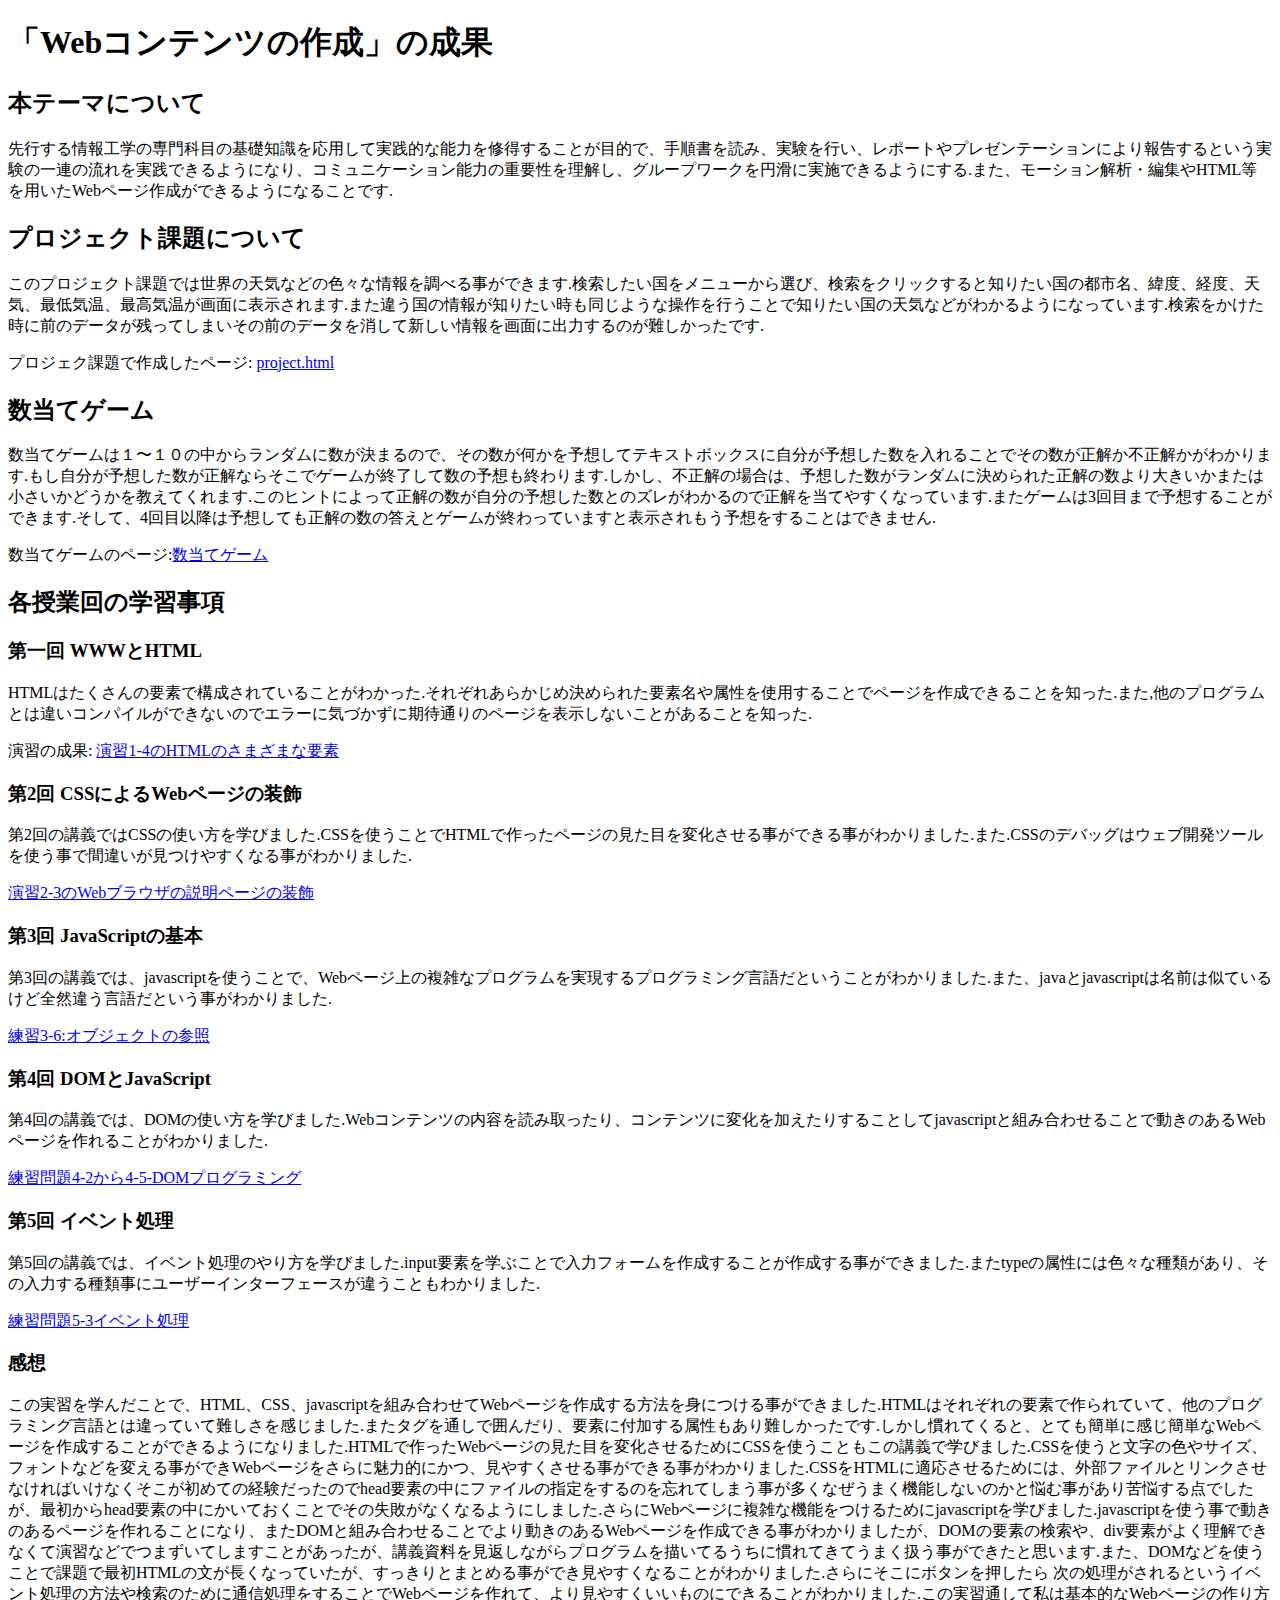
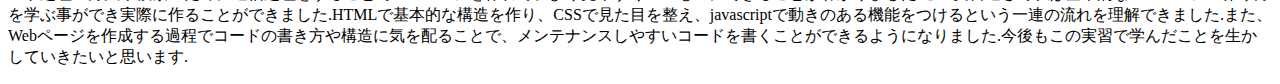
==== index.html @ e0aba81b "index提出用" ====
<!DOCTYPE html>
<html>
  <head>
    <meta charset="utf-8">
    <title>課題</title>
    <link rel="stylesheet" href="styles.css">
  </head>
  <body>
    <h1>「Webコンテンツの作成」の成果</h1>
    <h2>本テーマについて</h2>
    <p>先行する情報工学の専門科目の基礎知識を応用して実践的な能力を修得することが目的で、手順書を読み、実験を行い、レポートやプレゼンテーションにより報告するという実験の一連の流れを実践できるようになり、コミュニケーション能力の重要性を理解し、グループワークを円滑に実施できるようにする.また、モーション解析・編集やHTML等を用いたWebページ作成ができるようになることです.</p>
    <h2>プロジェクト課題について</h2>
    <p>このプロジェクト課題では世界の天気などの色々な情報を調べる事ができます.検索したい国をメニューから選び、検索をクリックすると知りたい国の都市名、緯度、経度、天気、最低気温、最高気温が画面に表示されます.また違う国の情報が知りたい時も同じような操作を行うことで知りたい国の天気などがわかるようになっています.検索をかけた時に前のデータが残ってしまいその前のデータを消して新しい情報を画面に出力するのが難しかったです.</p>
    <p>プロジェク課題で作成したページ:
      <a href="project.html" target="_blank">project.html</a>
    </p>
    </p>
    <h2>数当てゲーム</h2>
    <p>数当てゲームは１〜１０の中からランダムに数が決まるので、その数が何かを予想してテキストボックスに自分が予想した数を入れることでその数が正解か不正解かがわかります.もし自分が予想した数が正解ならそこでゲームが終了して数の予想も終わります.しかし、不正解の場合は、予想した数がランダムに決められた正解の数より大きいかまたは小さいかどうかを教えてくれます.このヒントによって正解の数が自分の予想した数とのズレがわかるので正解を当てやすくなっています.またゲームは3回目まで予想することができます.そして、4回目以降は予想しても正解の数の答えとゲームが終わっていますと表示されもう予想をすることはできません.</p>
    <p>数当てゲームのページ:<a href="kazuate.html" target="_blank">数当てゲーム</a></p>
    <h2>各授業回の学習事項</h2>
    <h3>第一回 WWWとHTML</h3>
    <p>HTMLはたくさんの要素で構成されていることがわかった.それぞれあらかじめ決められた要素名や属性を使用することでページを作成できることを知った.また,他のプログラムとは違いコンパイルができないのでエラーに気づかずに期待通りのページを表示しないことがあることを知った.</p>
    <p>演習の成果:
      <a href="practice-html/elements.html" target="_blank">演習1-4のHTMLのさまざまな要素</a>
    </p>
    <h3>第2回 CSSによるWebページの装飾</h3>
    <p>第2回の講義ではCSSの使い方を学びました.CSSを使うことでHTMLで作ったページの見た目を変化させる事ができる事がわかりました.また.CSSのデバッグはウェブ開発ツールを使う事で間違いが見つけやすくなる事がわかりました.</p>
    <a href="practice-css/browser-intro.html" target="_blank">演習2-3のWebブラウザの説明ページの装飾</a>
    <h3>第3回 JavaScriptの基本</h3>
    <p>第3回の講義では、javascriptを使うことで、Webページ上の複雑なプログラムを実現するプログラミング言語だということがわかりました.また、javaとjavascriptは名前は似ているけど全然違う言語だという事がわかりました.</p>
    <a href="practice-js/obj-practice.html" target="_blank">練習3-6:オブジェクトの参照</a>
    <h3>第4回 DOMとJavaScript</h3>
    <p>第4回の講義では、DOMの使い方を学びました.Webコンテンツの内容を読み取ったり、コンテンツに変化を加えたりすることしてjavascriptと組み合わせることで動きのあるWebページを作れることがわかりました.</p>
    <a href="practice-dom/dom-exercise.html" target="_blank">練習問題4-2から4-5-DOMプログラミング</a>
    <h3>第5回 イベント処理</h3>
    <p>第5回の講義では、イベント処理のやり方を学びました.input要素を学ぶことで入力フォームを作成することが作成する事ができました.またtypeの属性には色々な種類があり、その入力する種類事にユーザーインターフェースが違うこともわかりました.</p>
    <a href="practice-event/event-list.html" target="_blank">練習問題5-3イベント処理</a>
    <h3>感想</h3>
    <p>この実習を学んだことで、HTML、CSS、javascriptを組み合わせてWebページを作成する方法を身につける事ができました.HTMLはそれぞれの要素で作られていて、他のプログラミング言語とは違っていて難しさを感じました.またタグを通しで囲んだり、要素に付加する属性もあり難しかったです.しかし慣れてくると、とても簡単に感じ簡単なWebページを作成することができるようになりました.HTMLで作ったWebページの見た目を変化させるためにCSSを使うこともこの講義で学びました.CSSを使うと文字の色やサイズ、フォントなどを変える事ができWebページをさらに魅力的にかつ、見やすくさせる事ができる事がわかりました.CSSをHTMLに適応させるためには、外部ファイルとリンクさせなければいけなくそこが初めての経験だったのでhead要素の中にファイルの指定をするのを忘れてしまう事が多くなぜうまく機能しないのかと悩む事があり苦悩する点でしたが、最初からhead要素の中にかいておくことでその失敗がなくなるようにしました.さらにWebページに複雑な機能をつけるためにjavascriptを学びました.javascriptを使う事で動きのあるページを作れることになり、またDOMと組み合わせることでより動きのあるWebページを作成できる事がわかりましたが、DOMの要素の検索や、div要素がよく理解できなくて演習などでつまずいてしますことがあったが、講義資料を見返しながらプログラムを描いてるうちに慣れてきてうまく扱う事ができたと思います.また、DOMなどを使うことで課題で最初HTMLの文が長くなっていたが、すっきりとまとめる事ができ見やすくなることがわかりました.さらにそこにボタンを押したら
      次の処理がされるというイベント処理の方法や検索のために通信処理をすることでWebページを作れて、より見やすくいいものにできることがわかりました.この実習通して私は基本的なWebページの作り方を学ぶ事ができ実際に作ることができました.HTMLで基本的な構造を作り、CSSで見た目を整え、javascriptで動きのある機能をつけるという一連の流れを理解できました.また、Webページを作成する過程でコードの書き方や構造に気を配ることで、メンテナンスしやすいコードを書くことができるようになりました.今後もこの実習で学んだことを生かしていきたいと思います.
      </p>
  </body>
</html>
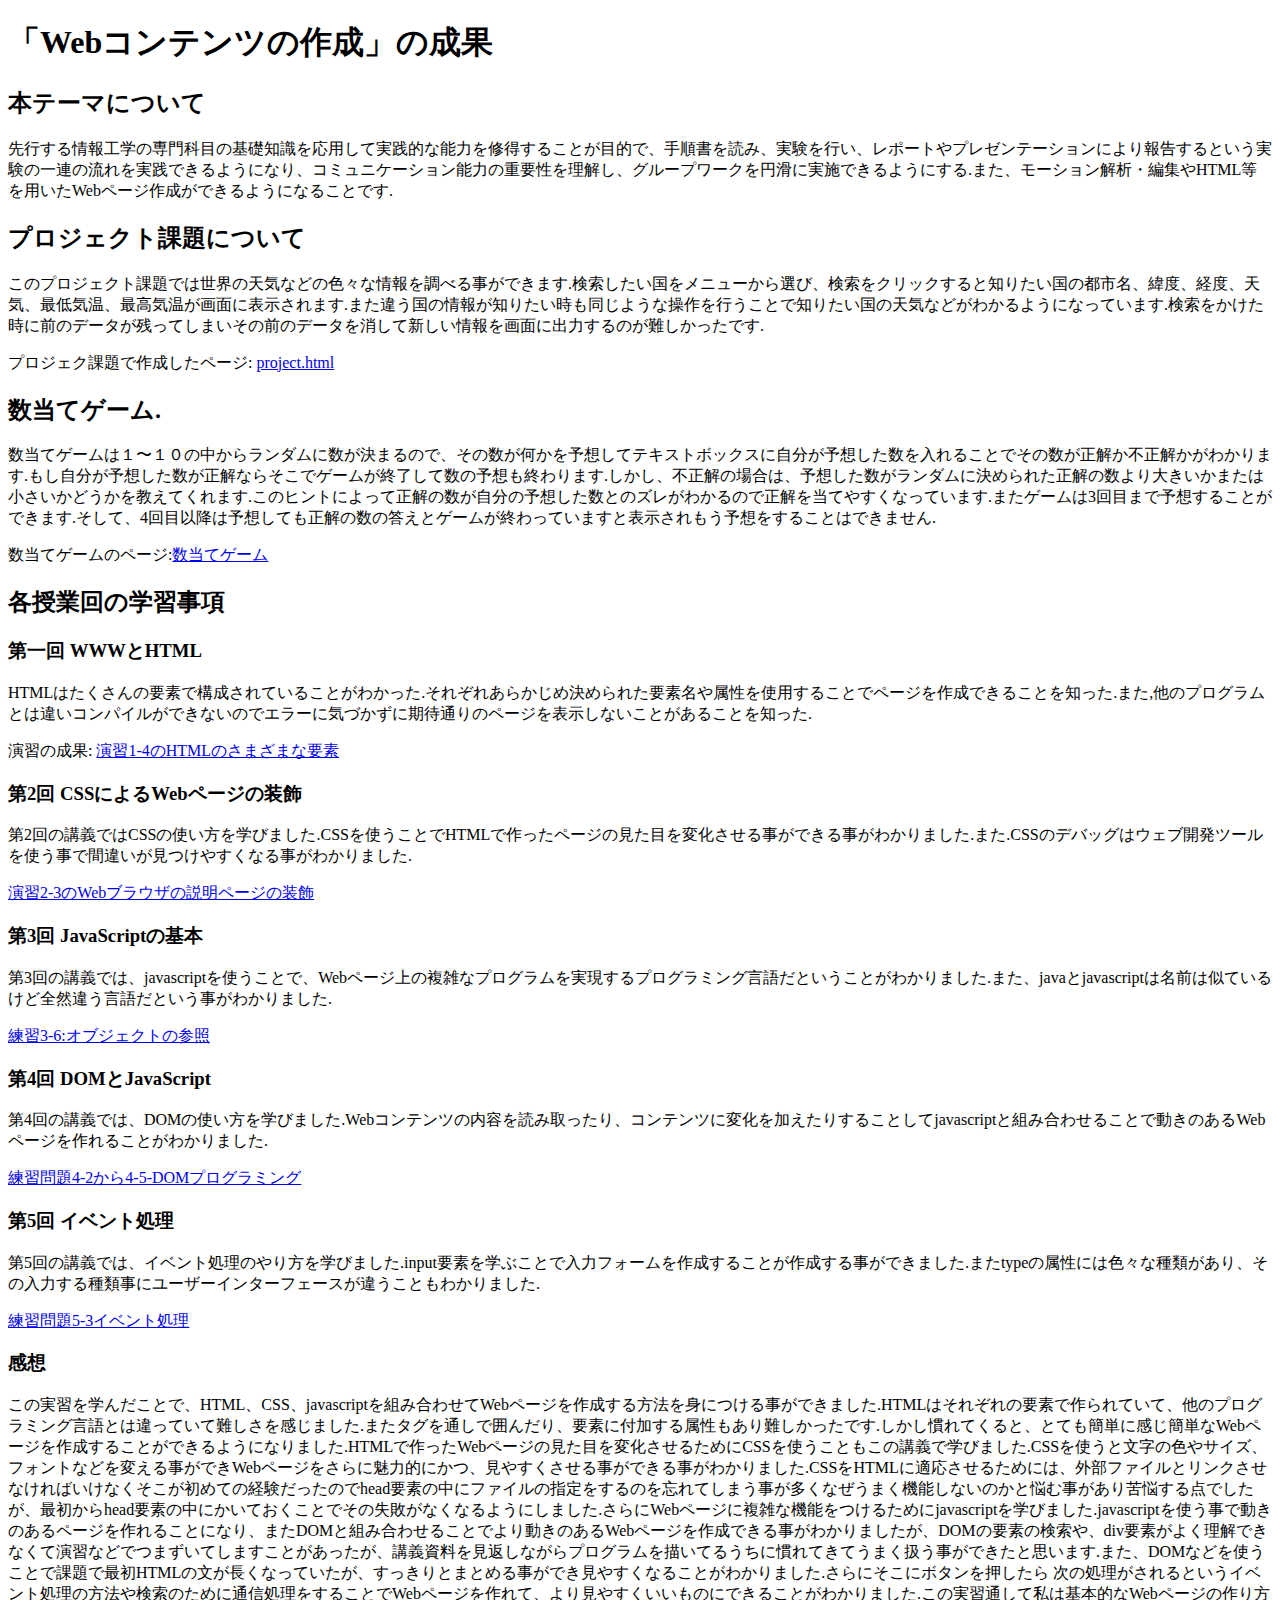
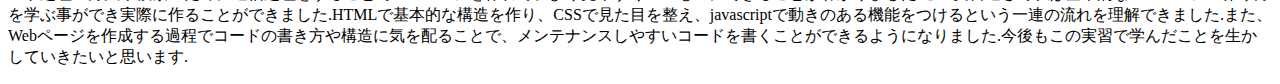
==== commit cc593ec3: "index" ====
--- a/index.html
+++ b/index.html
@@ -15,7 +15,7 @@
       <a href="project.html" target="_blank">project.html</a>
     </p>
     </p>
-    <h2>数当てゲーム</h2>
+    <h2>数当てゲーム.</h2>
     <p>数当てゲームは１〜１０の中からランダムに数が決まるので、その数が何かを予想してテキストボックスに自分が予想した数を入れることでその数が正解か不正解かがわかります.もし自分が予想した数が正解ならそこでゲームが終了して数の予想も終わります.しかし、不正解の場合は、予想した数がランダムに決められた正解の数より大きいかまたは小さいかどうかを教えてくれます.このヒントによって正解の数が自分の予想した数とのズレがわかるので正解を当てやすくなっています.またゲームは3回目まで予想することができます.そして、4回目以降は予想しても正解の数の答えとゲームが終わっていますと表示されもう予想をすることはできません.</p>
     <p>数当てゲームのページ:<a href="kazuate.html" target="_blank">数当てゲーム</a></p>
     <h2>各授業回の学習事項</h2>
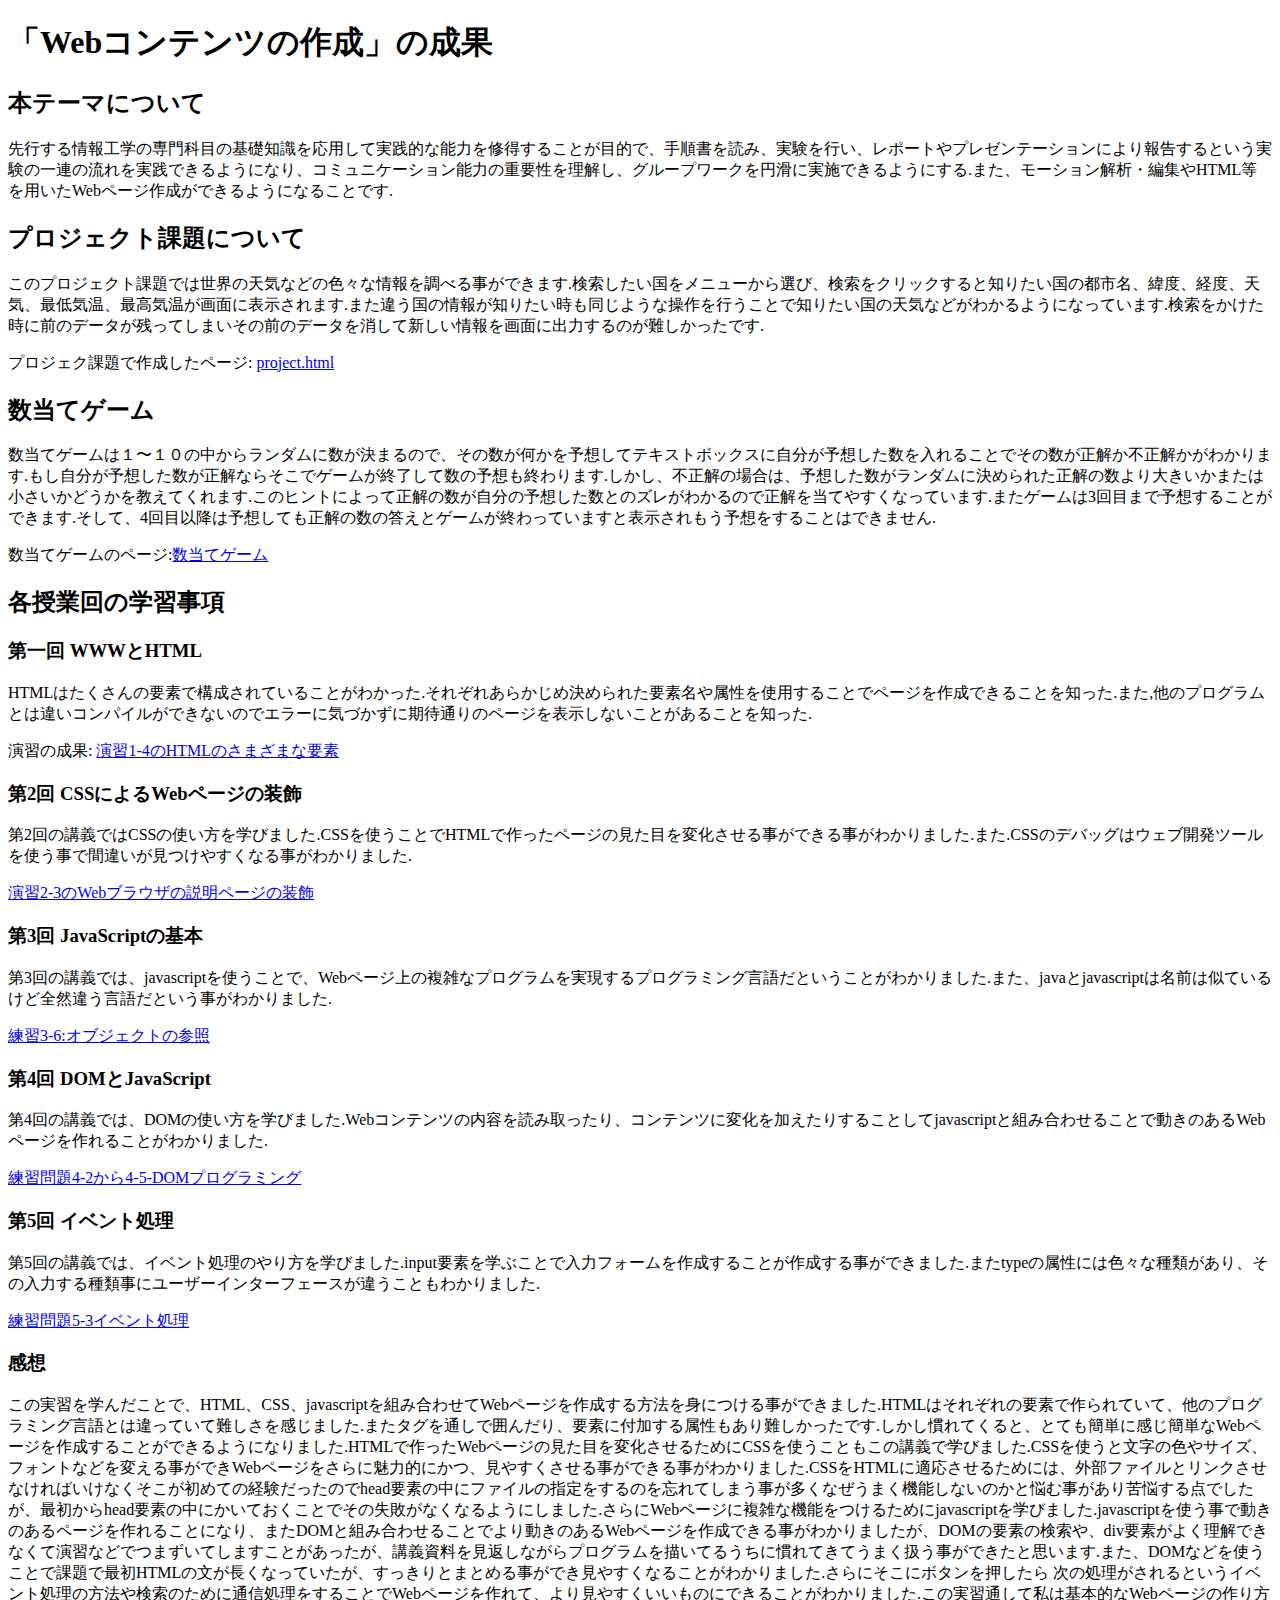
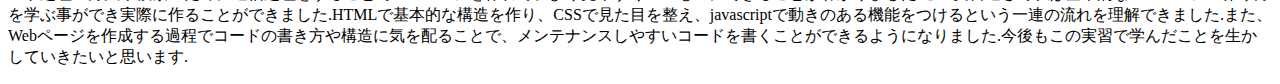
==== commit d4ddcc90: "index提出" ====
--- a/index.html
+++ b/index.html
@@ -15,7 +15,7 @@
       <a href="project.html" target="_blank">project.html</a>
     </p>
     </p>
-    <h2>数当てゲーム.</h2>
+    <h2>数当てゲーム</h2>
     <p>数当てゲームは１〜１０の中からランダムに数が決まるので、その数が何かを予想してテキストボックスに自分が予想した数を入れることでその数が正解か不正解かがわかります.もし自分が予想した数が正解ならそこでゲームが終了して数の予想も終わります.しかし、不正解の場合は、予想した数がランダムに決められた正解の数より大きいかまたは小さいかどうかを教えてくれます.このヒントによって正解の数が自分の予想した数とのズレがわかるので正解を当てやすくなっています.またゲームは3回目まで予想することができます.そして、4回目以降は予想しても正解の数の答えとゲームが終わっていますと表示されもう予想をすることはできません.</p>
     <p>数当てゲームのページ:<a href="kazuate.html" target="_blank">数当てゲーム</a></p>
     <h2>各授業回の学習事項</h2>
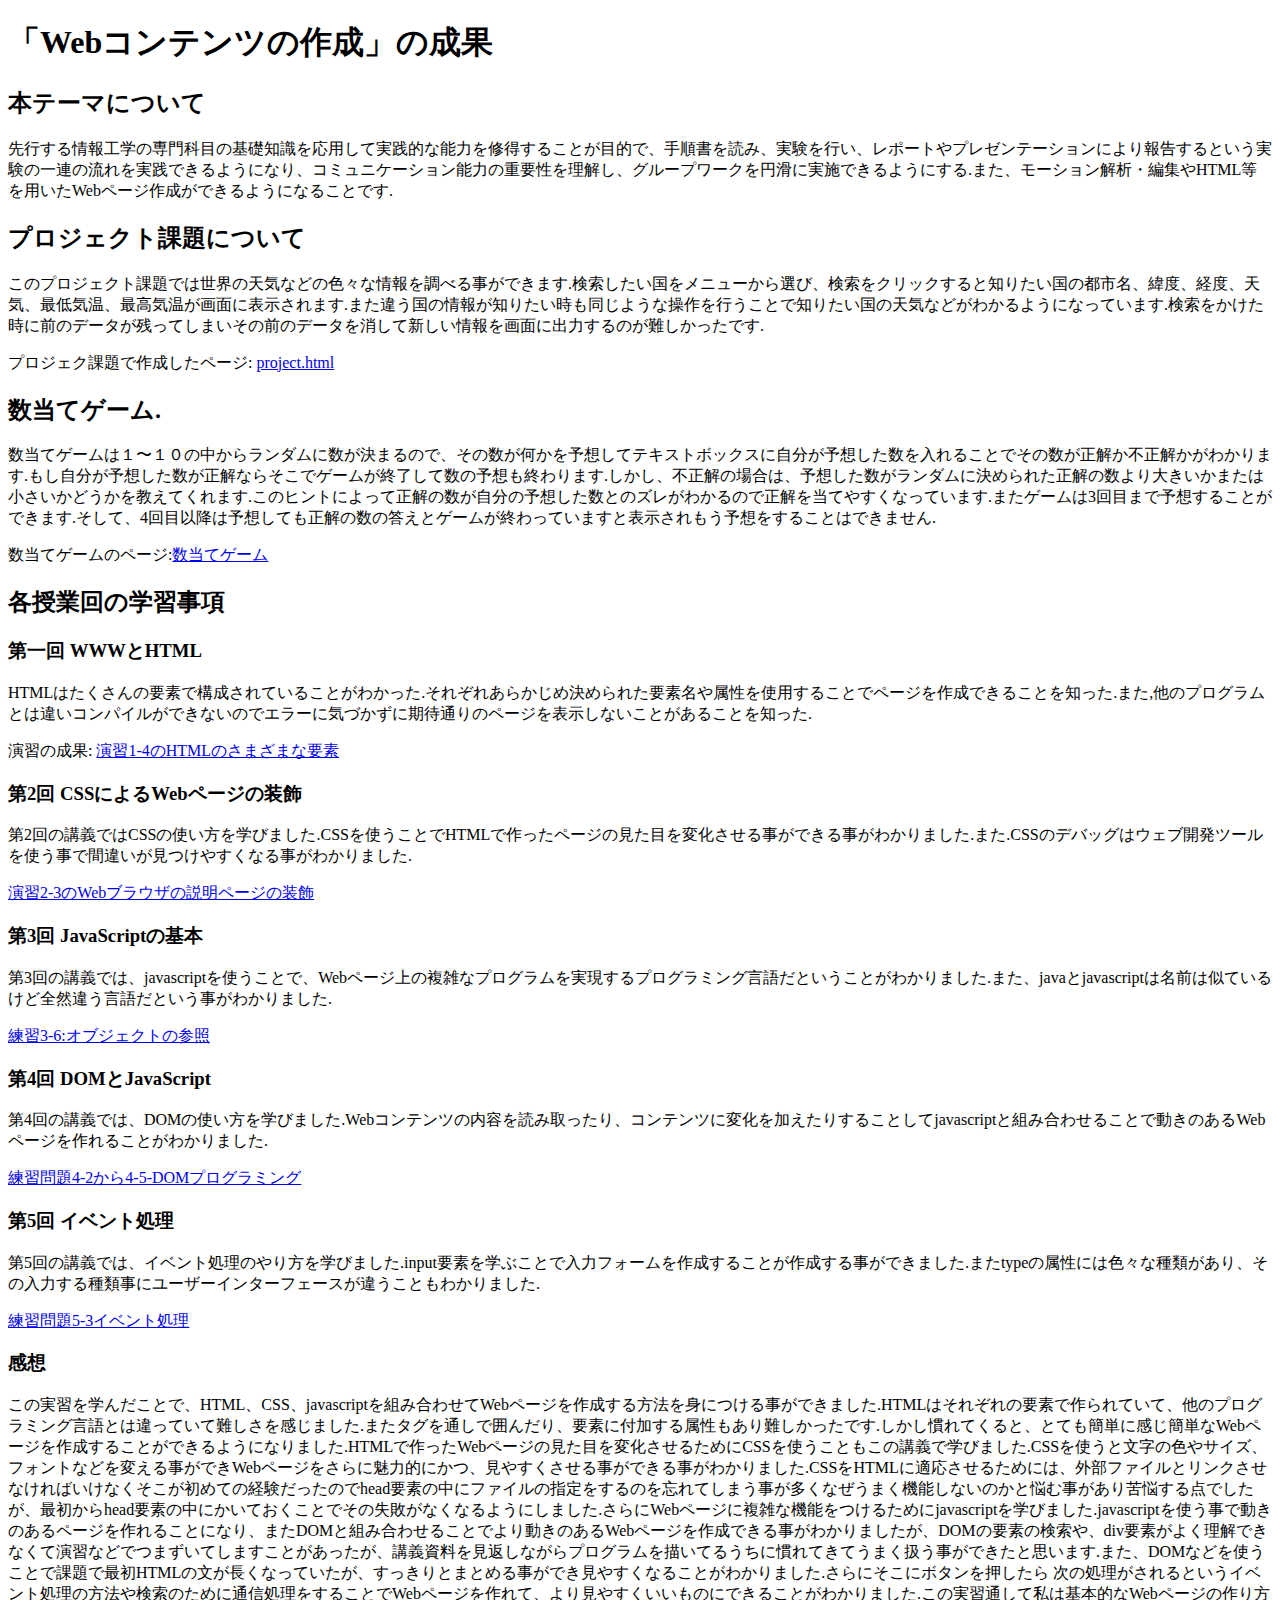
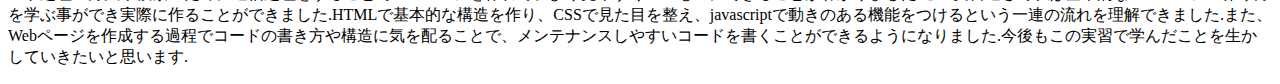
==== commit 09377271: "index" ====
--- a/index.html
+++ b/index.html
@@ -15,7 +15,7 @@
       <a href="project.html" target="_blank">project.html</a>
     </p>
     </p>
-    <h2>数当てゲーム</h2>
+    <h2>数当てゲーム.</h2>
     <p>数当てゲームは１〜１０の中からランダムに数が決まるので、その数が何かを予想してテキストボックスに自分が予想した数を入れることでその数が正解か不正解かがわかります.もし自分が予想した数が正解ならそこでゲームが終了して数の予想も終わります.しかし、不正解の場合は、予想した数がランダムに決められた正解の数より大きいかまたは小さいかどうかを教えてくれます.このヒントによって正解の数が自分の予想した数とのズレがわかるので正解を当てやすくなっています.またゲームは3回目まで予想することができます.そして、4回目以降は予想しても正解の数の答えとゲームが終わっていますと表示されもう予想をすることはできません.</p>
     <p>数当てゲームのページ:<a href="kazuate.html" target="_blank">数当てゲーム</a></p>
     <h2>各授業回の学習事項</h2>
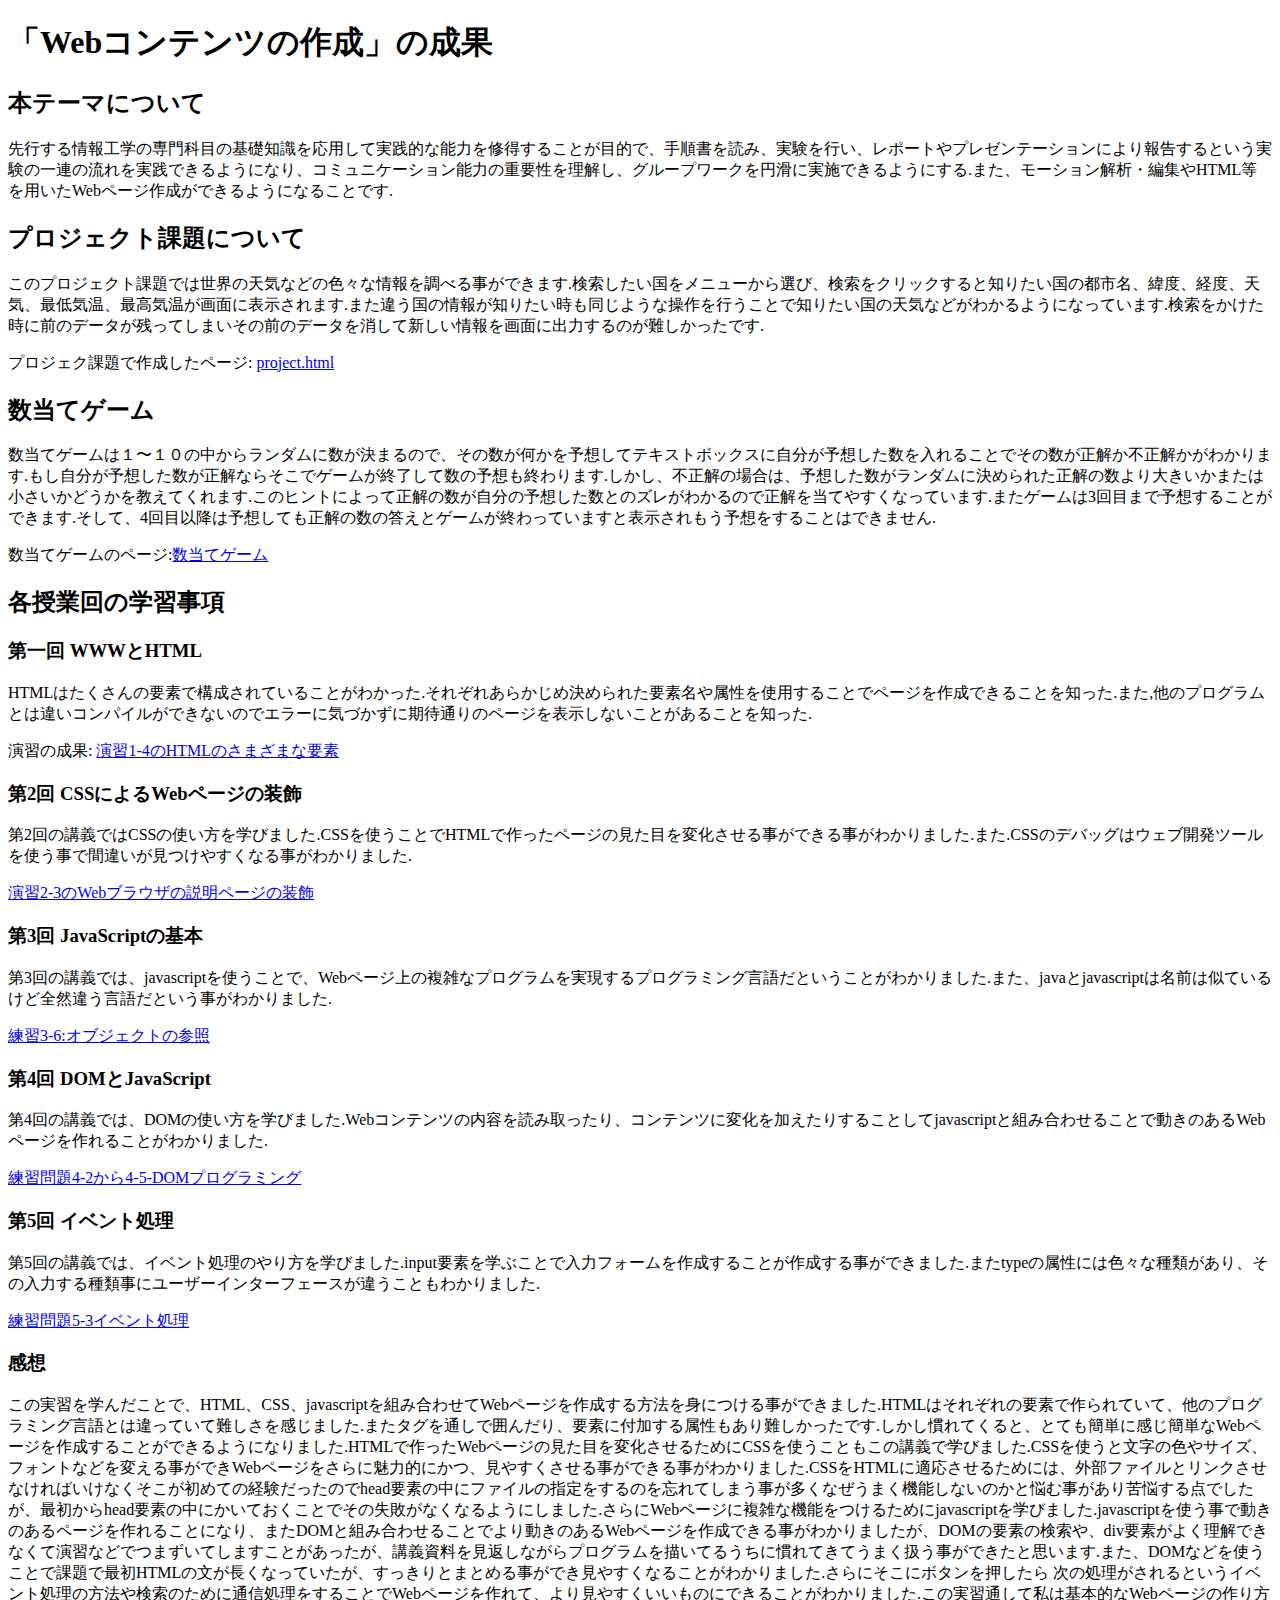
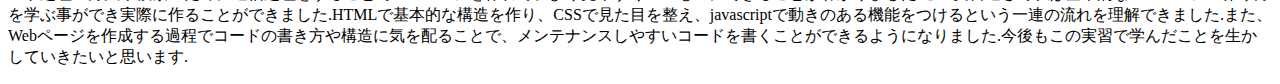
==== commit a03e0dfb: "index" ====
--- a/index.html
+++ b/index.html
@@ -15,7 +15,7 @@
       <a href="project.html" target="_blank">project.html</a>
     </p>
     </p>
-    <h2>数当てゲーム.</h2>
+    <h2>数当てゲーム</h2>
     <p>数当てゲームは１〜１０の中からランダムに数が決まるので、その数が何かを予想してテキストボックスに自分が予想した数を入れることでその数が正解か不正解かがわかります.もし自分が予想した数が正解ならそこでゲームが終了して数の予想も終わります.しかし、不正解の場合は、予想した数がランダムに決められた正解の数より大きいかまたは小さいかどうかを教えてくれます.このヒントによって正解の数が自分の予想した数とのズレがわかるので正解を当てやすくなっています.またゲームは3回目まで予想することができます.そして、4回目以降は予想しても正解の数の答えとゲームが終わっていますと表示されもう予想をすることはできません.</p>
     <p>数当てゲームのページ:<a href="kazuate.html" target="_blank">数当てゲーム</a></p>
     <h2>各授業回の学習事項</h2>
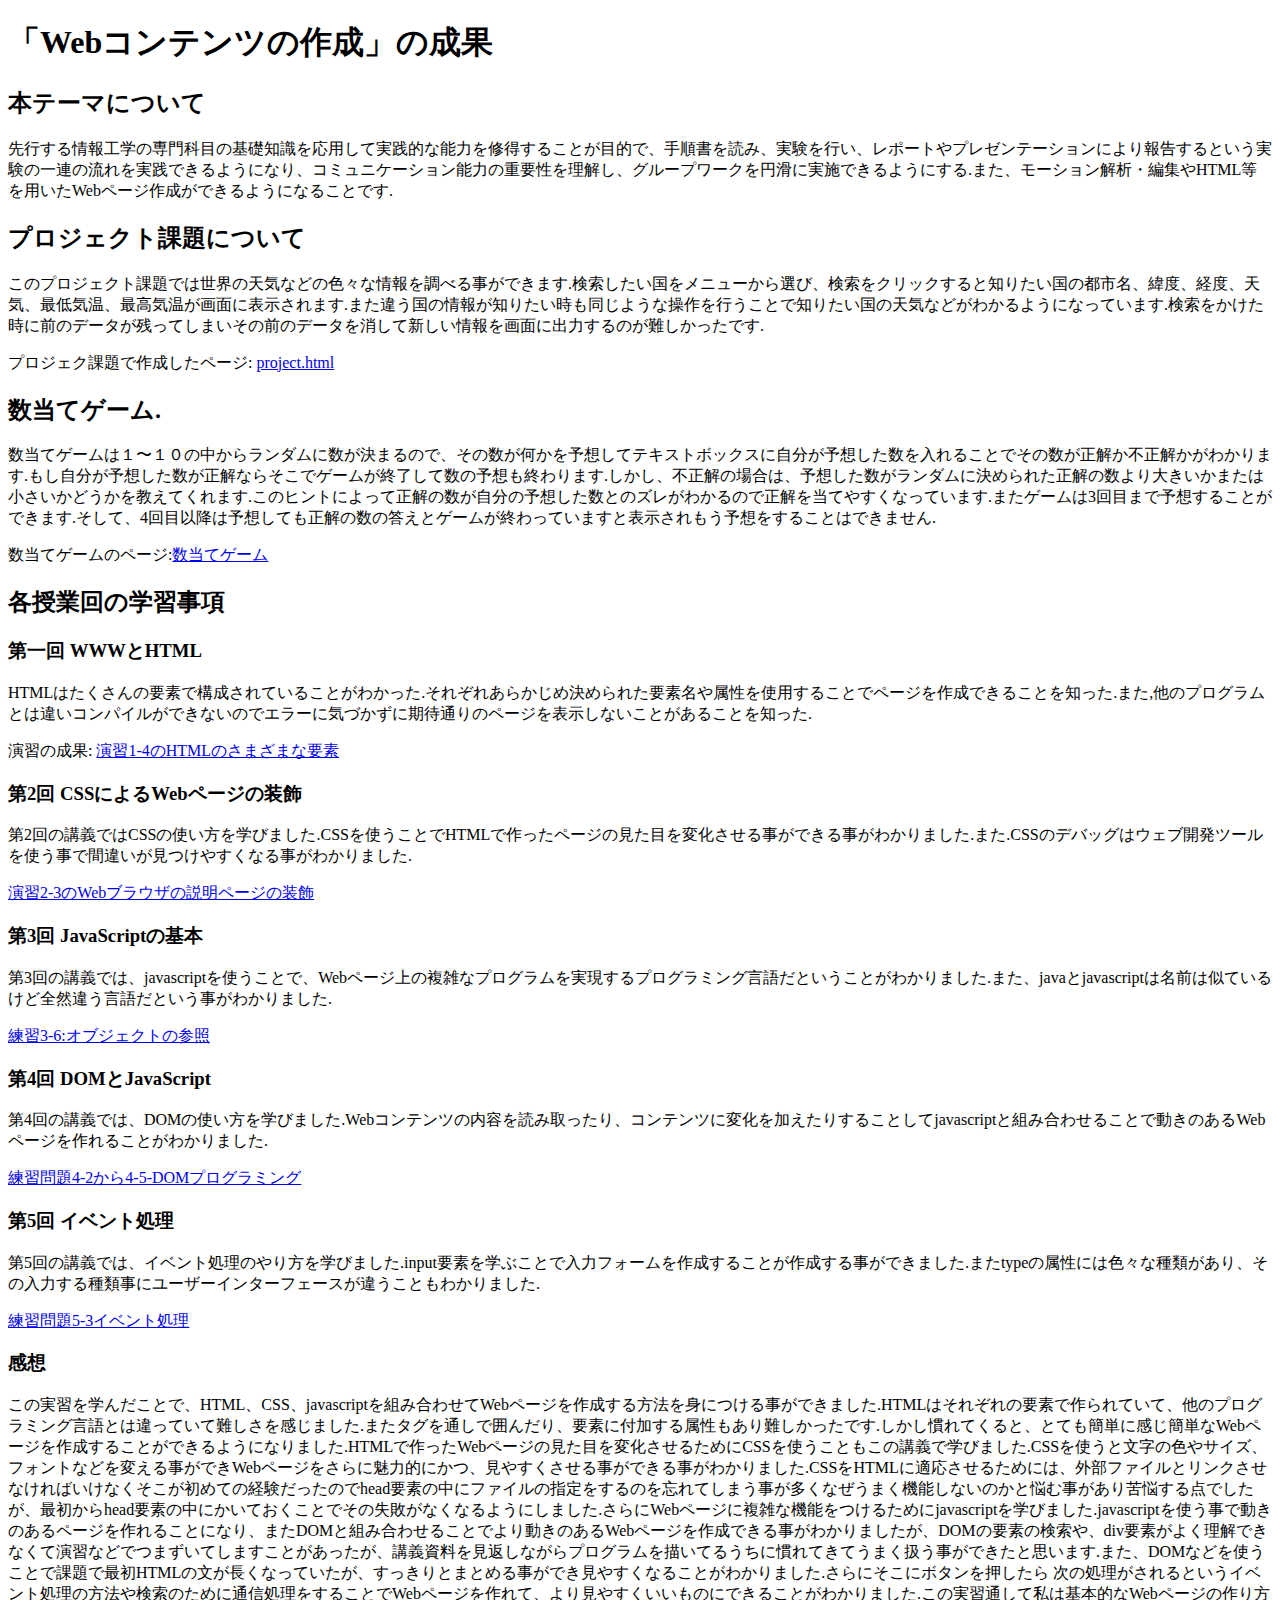
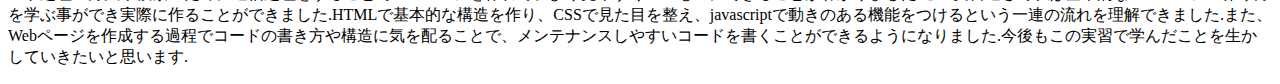
==== commit 1c831ff3: "index" ====
--- a/index.html
+++ b/index.html
@@ -15,7 +15,7 @@
       <a href="project.html" target="_blank">project.html</a>
     </p>
     </p>
-    <h2>数当てゲーム</h2>
+    <h2>数当てゲーム.</h2>
     <p>数当てゲームは１〜１０の中からランダムに数が決まるので、その数が何かを予想してテキストボックスに自分が予想した数を入れることでその数が正解か不正解かがわかります.もし自分が予想した数が正解ならそこでゲームが終了して数の予想も終わります.しかし、不正解の場合は、予想した数がランダムに決められた正解の数より大きいかまたは小さいかどうかを教えてくれます.このヒントによって正解の数が自分の予想した数とのズレがわかるので正解を当てやすくなっています.またゲームは3回目まで予想することができます.そして、4回目以降は予想しても正解の数の答えとゲームが終わっていますと表示されもう予想をすることはできません.</p>
     <p>数当てゲームのページ:<a href="kazuate.html" target="_blank">数当てゲーム</a></p>
     <h2>各授業回の学習事項</h2>
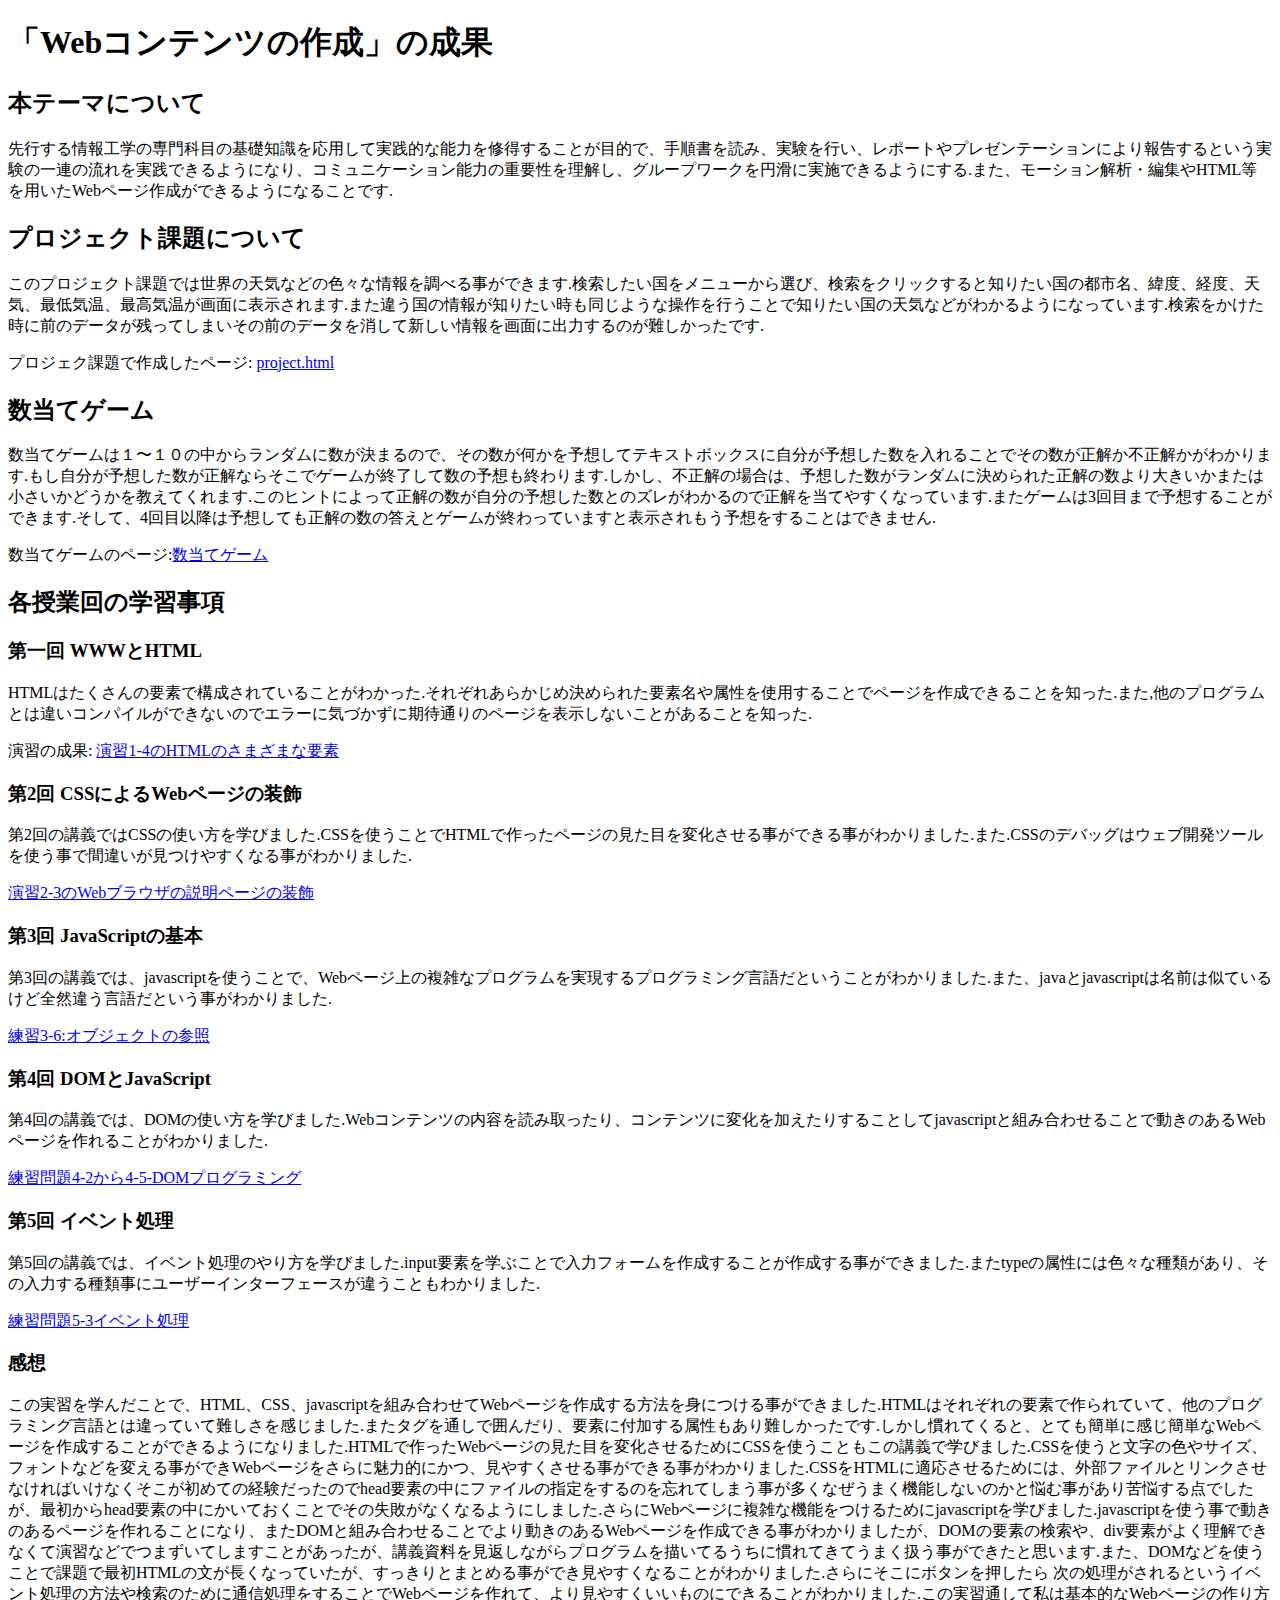
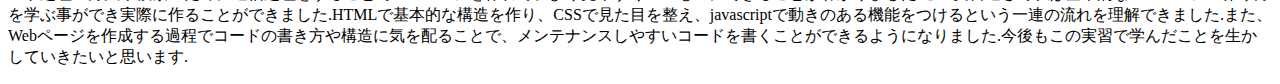
==== commit 35d97a7a: "index" ====
--- a/index.html
+++ b/index.html
@@ -15,7 +15,7 @@
       <a href="project.html" target="_blank">project.html</a>
     </p>
     </p>
-    <h2>数当てゲーム.</h2>
+    <h2>数当てゲーム</h2>
     <p>数当てゲームは１〜１０の中からランダムに数が決まるので、その数が何かを予想してテキストボックスに自分が予想した数を入れることでその数が正解か不正解かがわかります.もし自分が予想した数が正解ならそこでゲームが終了して数の予想も終わります.しかし、不正解の場合は、予想した数がランダムに決められた正解の数より大きいかまたは小さいかどうかを教えてくれます.このヒントによって正解の数が自分の予想した数とのズレがわかるので正解を当てやすくなっています.またゲームは3回目まで予想することができます.そして、4回目以降は予想しても正解の数の答えとゲームが終わっていますと表示されもう予想をすることはできません.</p>
     <p>数当てゲームのページ:<a href="kazuate.html" target="_blank">数当てゲーム</a></p>
     <h2>各授業回の学習事項</h2>
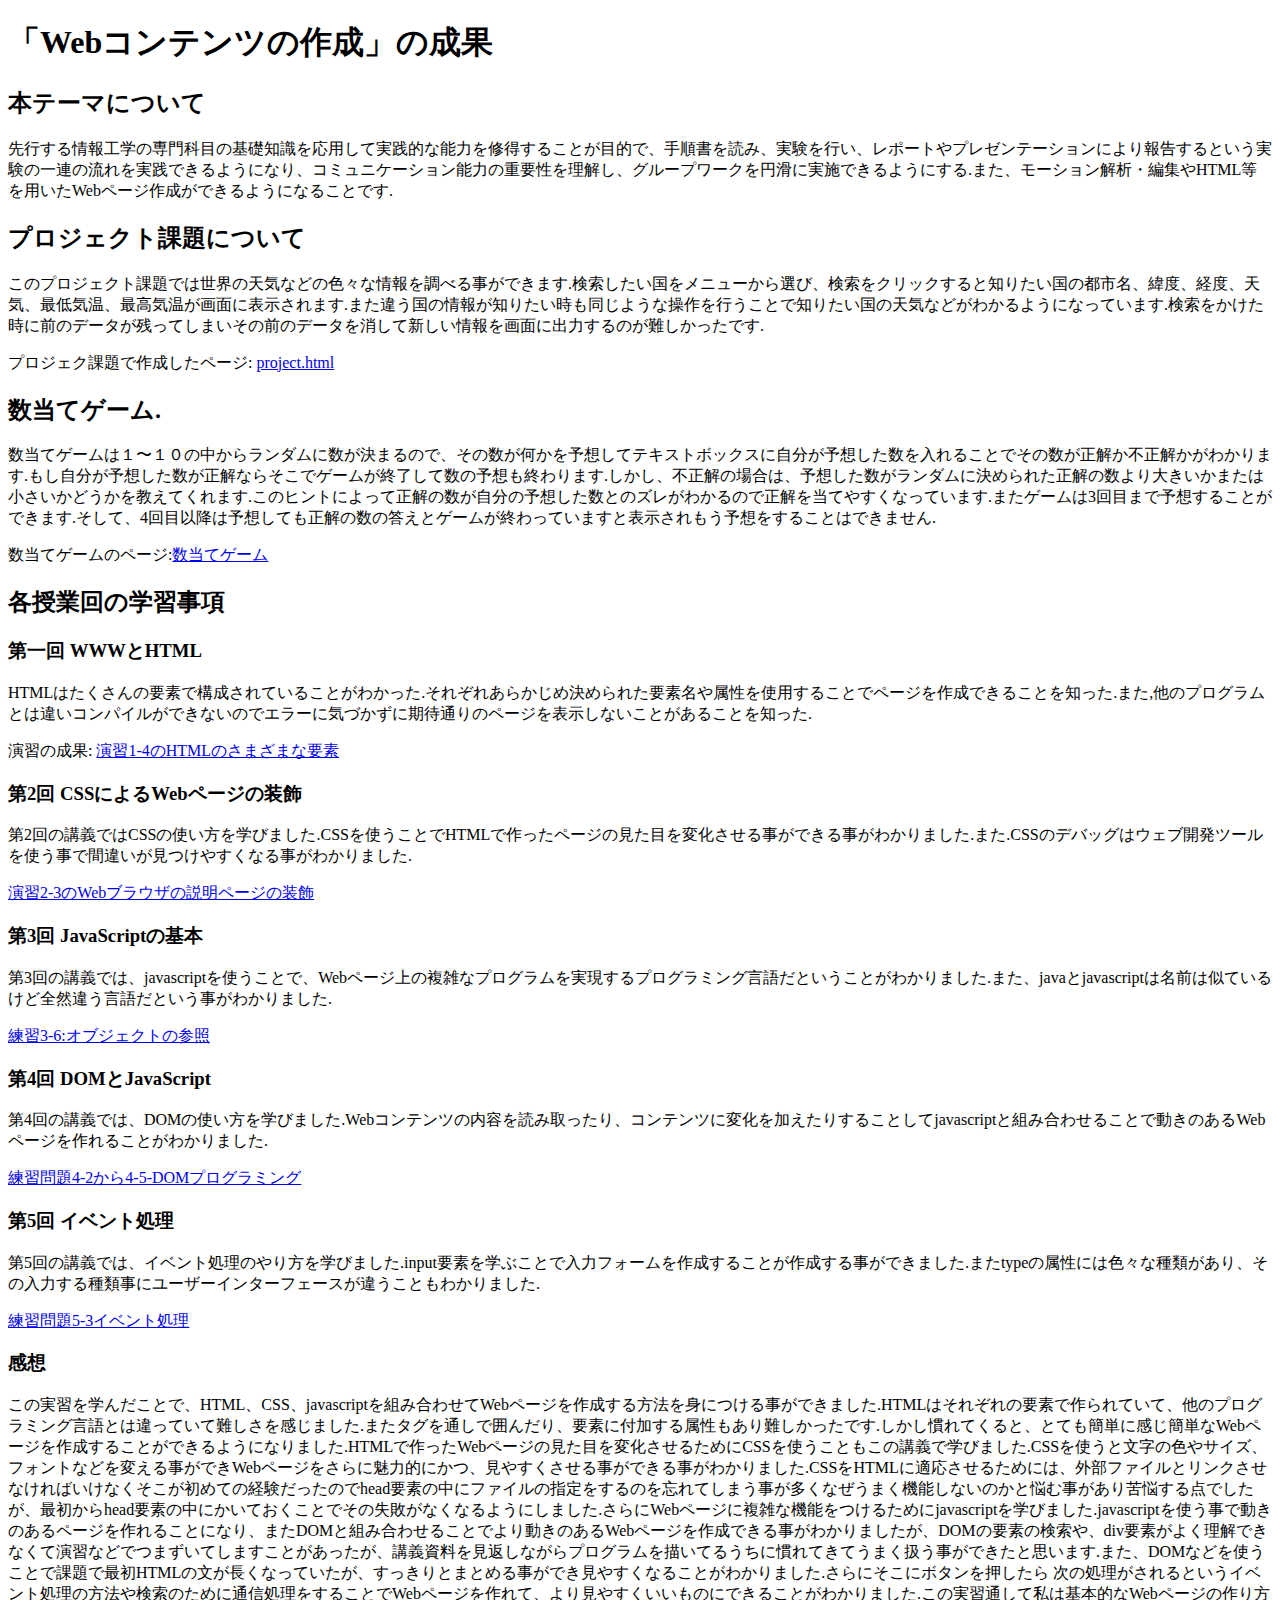
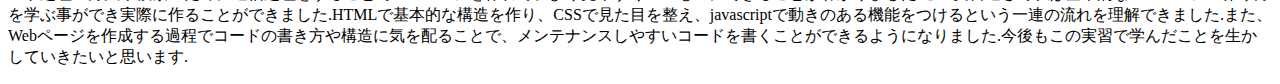
==== commit 02971598: "index" ====
--- a/index.html
+++ b/index.html
@@ -15,7 +15,7 @@
       <a href="project.html" target="_blank">project.html</a>
     </p>
     </p>
-    <h2>数当てゲーム</h2>
+    <h2>数当てゲーム.</h2>
     <p>数当てゲームは１〜１０の中からランダムに数が決まるので、その数が何かを予想してテキストボックスに自分が予想した数を入れることでその数が正解か不正解かがわかります.もし自分が予想した数が正解ならそこでゲームが終了して数の予想も終わります.しかし、不正解の場合は、予想した数がランダムに決められた正解の数より大きいかまたは小さいかどうかを教えてくれます.このヒントによって正解の数が自分の予想した数とのズレがわかるので正解を当てやすくなっています.またゲームは3回目まで予想することができます.そして、4回目以降は予想しても正解の数の答えとゲームが終わっていますと表示されもう予想をすることはできません.</p>
     <p>数当てゲームのページ:<a href="kazuate.html" target="_blank">数当てゲーム</a></p>
     <h2>各授業回の学習事項</h2>
